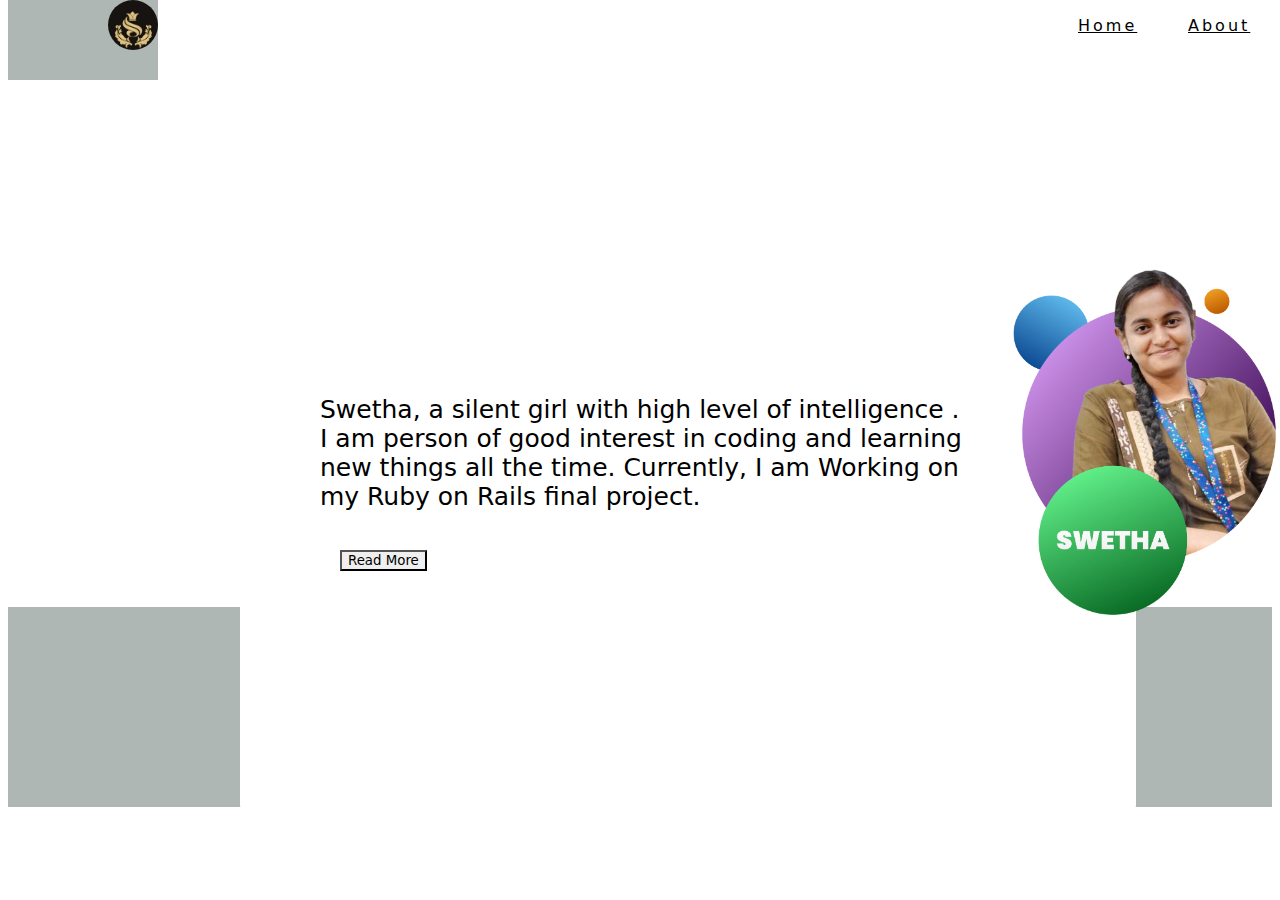
==== home.html @ 12bfb214 "Link direction changed" ====
<!DOCTYPE html>
<html lang="en">

<head>
    <link href="https://cdn.jsdelivr.net/npm/bootstrap@5.0.2/dist/css/bootstrap.min.css" rel="stylesheet" integrity="sha384-EVSTQN3/azprG1Anm3QDgpJLIm9Nao0Yz1ztcQTwFspd3yD65VohhpuuCOmLASjC" crossorigin="anonymous">
    <meta charset="UTF-8">
    <meta http-equiv="X-UA-Compatible" content="IE=edge">
    <meta name="viewport" content="width=device-width, initial-scale=1.0">
    <title>About</title>
    <link rel="stylesheet" href="./assets/css/home.css">
</head>
<style>
    footer {
        margin-top: 48%;
    }
</style>

<body>
    <nav class="navbar fixed-top navbar-light bg-light">
        <div class="container-fluid">
            <a class="navbar-brand" href="#"> <img src="./assets/images/s.jpg" alt="swetha" class="logo"></a>
            <a class="navbar-brand" id="home" href="#">Home</a>
            <a class="navbar-brand" id="about" href="./pages/about.html">About</a>
            <a class="navbar-brand" id="gall" href="./pages/gallery.html">Gallery</a>
            <a class="navbar-brand" id="skill" href="./pages/skills.html">Skill</a>
            <a class="navbar-brand" id="project" href="./pages/project.html">Project</a>

        </div>
    </nav>

    <div class="sec-div">
        <img src="../assets/images/swetha_color.png" alt="side" class="side">
        <p class="txt">Swetha, a silent girl with high level of intelligence .<br> I am person of good interest in coding and learning <br> new things all the time. Currently, I am Working on <br>my Ruby on Rails final project.</p>
        <a href="#abot"><button type="button" id="btn" class="btn btn-outline-danger">Read More</button></a>
    </div>
    <footer class="page-footer font-small cyan darken-3">
        <div class="icons"><svg width="44" height="44" viewBox="0 0 44 44" fill="none" role="img" aria-hidden="true" class="icon">
            <title>Email</title>
            <path fill-rule="evenodd" clip-rule="evenodd" d="M12.5 14C12.2239 14 12 14.2239 12 14.5V29.5C12 29.7761 12.2239 30 12.5 30H31.5C31.7761 30 32 29.7761 32 29.5V14.5C32 14.2239 31.7761 14 31.5 14H12.5ZM21.8675 23.7165C21.9486 23.7672 22.0514 23.7672 22.1325 23.7165L29.8826 18.8728C29.9557 18.8271 30.0001 18.747 30.0001 18.6608V17.2504C30.0001 17.054 29.7841 16.9343 29.6176 17.0384L22.1325 21.7165C22.0514 21.7672 21.9486 21.7672 21.8675 21.7165L14.3825 17.0384C14.216 16.9343 14 17.054 14 17.2504V18.6608C14 18.747 14.0444 18.8271 14.1175 18.8728L21.8675 23.7165Z"
                fill="#424242"></path>
            </svg>
            <!-- Gallery -->
            <svg width="44" height="44" viewBox="0 0 44 44" fill="none" role="img" aria-hidden="true" class="icon"><title>Facebook</title><path fill-rule="evenodd" clip-rule="evenodd" d="M29.3636 13H14.6364C13.7339 13 13 13.7339 13 14.6364V29.3636C13 30.2661 13.7339 31 14.6364 31H20.7727C20.9985 31 21.1818 30.8167 21.1818 30.5909V24.8636C21.1818 24.6378 20.9985 24.4545 20.7727 24.4545H19.9717C19.7459 24.4545 19.5626 24.2713 19.5626 24.0455V21.5909C19.5626 21.3651 19.7459 21.1818 19.9717 21.1818H20.7727C20.9985 21.1818 21.1818 20.9985 21.1818 20.7727V19.9545C21.1818 17.9246 22.8337 16.2727 24.8636 16.2727H27.3182C27.544 16.2727 27.7273 16.456 27.7273 16.6818V19.1364C27.7273 19.3622 27.544 19.5455 27.3182 19.5455H24.80 0 44 44636C24.6378 19.5455 24.4545 19.7287 24.4545 19.9545V20.7727C24.4545 20.9985 24.6378 21.1818 24.8636 21.1818H27.3182C27.4385 21.1818 27.553 21.2342 27.6299 21.3258C27.7085 21.4183 27.742 21.5394 27.7215 21.6588L27.3125 24.1134C27.2797 24.3105 27.1104 24.4545 26.9091 24.4545H24.8636C24.6378 24.4545 24.4545 24.6378 24.4545 24.8636V30.5909C24.4545 30.8167 24.6378 31 24.8636 31H29.3636C30.2661 31 31 30.2661 31 29.3636V14.6364C31 13.7339 30.2661 13 29.3636 13Z" fill="#424242"></path></svg>
            <svg width="44" height="44" viewBox="0 0 44 44" fill="none" aria-hidden="true" role="img" class="icon"><title>LinkedIn</title><path fill-rule="evenodd" clip-rule="evenodd" d="M28.5455 28.1363C28.5455 28.3621 28.3622 28.5454 28.1364 28.5454H25.6818C25.456 28.5454 25.2727 28.3621 25.2727 28.1363V23.6363C25.2727 22.6119 24.8137 21.9999 24.0455 21.9999C23.2772 21.9999 22.8182 22.6119 22.8182 23.6363V28.1363C22.8182 28.3621 22.6349 28.5454 22.4091 28.5454H19.9546C19.7287 28.5454 19.5455 28.3621 19.5455 28.1363V19.9545C19.5455 19.7287 19.7287 19.5454 19.9546 19.5454H22.4091C22.6349 19.5454 22.8182 19.7287 22.8182 19.9545V20.2114C23.35 19.7958 23.9767 19.5454 24.8637 19.5454C27.0997 19.5454 28.5455 21.1507 28.5455 23.6363V28.1363ZM17.0909 18.7273C16.1884 18.7273 15.4545 17.9934 15.4545 17.091C15.4545 16.1885 16.1884 15.4546 17.0909 15.4546C17.9933 15.4546 18.7273 16.1885 18.7273 17.091C18.7273 17.9934 17.9933 18.7273 17.0909 18.7273ZM18.7273 28.1363C18.7273 28.3621 18.544 28.5454 18.3182 28.5454H15.8636C15.6378 28.5454 15.4545 28.3621 15.4545 28.1363V19.9545C15.4545 19.7287 15.6378 19.5454 15.8636 19.5454H18.3182C18.544 19.5454 18.7273 19.7287 18.7273 19.9545V28.1363ZM29.3636 13H14.6364C13.7339 13 13 13.7339 13 14.6364V29.3636C13 30.2661 13.7339 31 14.6364 31H29.3636C30.2661 31 31 30.2661 31 29.3636V14.6364C31 13.7339 30.2661 13 29.3636 13Z" fill="#424242"></path></svg>
            <svg width="44" height="44" viewBox="0 0 44 44" fill="none" aria-hidden="true" role="img" class="icon"><title>Instagram</title>

    </svg>

            <div class="footer-copyright text-center py-3" id="foot">©2022Copyright:
                <a href="/">Swetha</a>
            </div>
            <!-- Copyright -->

    </footer>
</body>


</html>
---- assets/css/home.css ----
* {
    font-family: system-ui, -apple-system, BlinkMacSystemFont, 'Segoe UI', Roboto, Oxygen, Ubuntu, Cantarell, 'Open Sans', 'Helvetica Neue', sans-serif;
}

.navbar-brand {
    cursor: pointer;
    font-size: 30px;
    letter-spacing: 3px;
    margin-left: 100px;
    margin-top: -9px;
}

.container-fluid {
    background-color: #aeb7b4;
    top: 0px;
    height: 80px;
    position: absolute;
}

#home {
    position: absolute;
    left: 970px;
    top: 25px;
    color: black;
    font-size: 16px;
}

#home:after {
    content: '';
    position: absolute;
    width: 100%;
    transform: scaleX(0);
    height: 2px;
    bottom: 0;
    left: 0;
    background-color: black;
    transform-origin: bottom right;
    transition: transform 0.25s ease-out;
}

#home:hover:after {
    transform: scaleX(1);
    transform-origin: bottom left;
}

#about {
    position: absolute;
    left: 1080px;
    top: 25px;
    color: black;
    font-size: 16px;
}

#gall {
    position: absolute;
    left: 1200px;
    top: 25px;
    color: black;
    font-size: 16px;
}

#gall:after {
    content: '';
    position: absolute;
    width: 100%;
    transform: scaleX(0);
    height: 2px;
    bottom: 0;
    left: 0;
    background-color: black;
    transform-origin: bottom right;
    transition: transform 0.25s ease-out;
}

#gall:hover:after {
    transform: scaleX(1);
    transform-origin: bottom left;
}

#skill {
    position: absolute;
    left: 1300px;
    top: 25px;
    color: black;
    font-size: 16px;
}

#skill:after {
    content: '';
    position: absolute;
    width: 100%;
    transform: scaleX(0);
    height: 2px;
    bottom: 0;
    left: 0;
    background-color: black;
    transform-origin: bottom right;
    transition: transform 0.25s ease-out;
}

#skill:hover:after {
    transform: scaleX(1);
    transform-origin: bottom left;
}

#project {
    position: absolute;
    left: 1400px;
    top: 25px;
    color: black;
    font-size: 16px;
}

#project:after {
    content: '';
    position: absolute;
    width: 100%;
    transform: scaleX(0);
    height: 2px;
    bottom: 0;
    left: 0;
    background-color: black;
    transform-origin: bottom right;
    transition: transform 0.25s ease-out;
}

#project:hover:after {
    transform: scaleX(1);
    transform-origin: bottom left;
}

#about:after {
    content: '';
    position: absolute;
    width: 100%;
    transform: scaleX(0);
    height: 2px;
    bottom: 0;
    left: 0;
    background-color: black;
    transform-origin: bottom right;
    transition: transform 0.25s ease-out;
}

#about:hover:after {
    transform: scaleX(1);
    transform-origin: bottom left;
}

.side {
    position: absolute;
    left: 730px;
    top: 95px;
    width: 40%;
}

.sec-div {
    position: absolute;
    top: 140px;
    background-color: white;
    width: 70%;
    height: 75%;
    left: 240px;
    border-radius: 10px;
}

.venky {
    position: absolute;
    left: 50px;
    top: 60px;
}

.logo {
    border-radius: 50%;
    height: 50px;
    width: 50px;
}


/* .thir-div{
position: absolute;
top: 800px;
background-color: #fff3f4;
width: 100%;
height: 700px;
} */

.txt {
    position: absolute;
    top: 230px;
    left: 80px;
    font-family: system-ui, -apple-system, BlinkMacSystemFont, 'Segoe UI', Roboto, Oxygen, Ubuntu, Cantarell, 'Open Sans', 'Helvetica Neue', sans-serif;
    font-size: 25px;
}

#btn {
    position: absolute;
    top: 410px;
    left: 100px;
    border-color: black;
    color: black;
}

#btn:hover {
    background-color: #aeb7b4;
    color: black;
}

footer {
    background-color: #aeb7b4;
    height: 200px;
}

svg {
    border-radius: 50%;
}

svg:hover {
    background-color: black;
}

svg:hover path {
    fill: white;
}

.icons {
    margin-left: 50%;
}

#foot {
    margin-top: 10px;
    margin-right: 80vh;
}
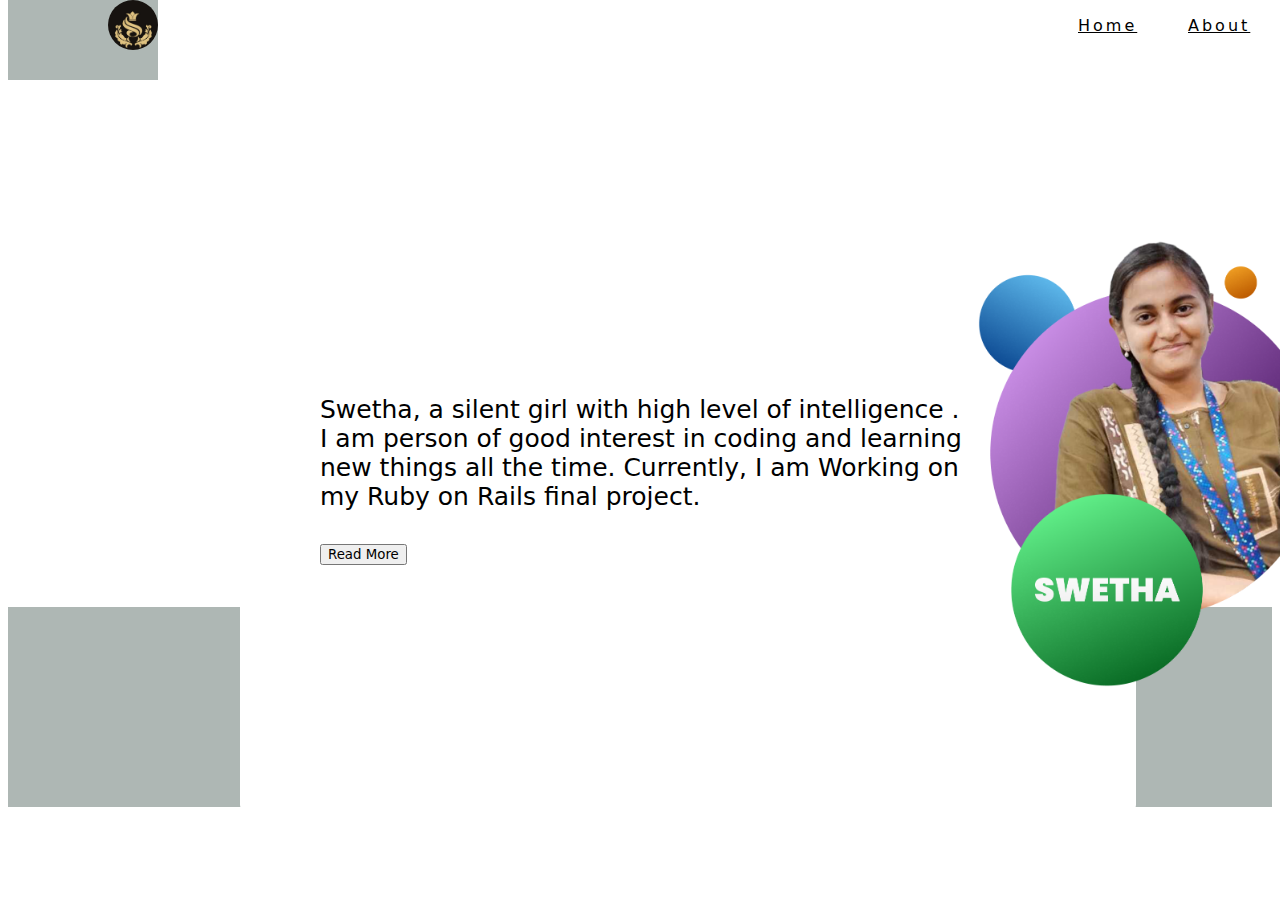
==== commit e703b363: "worked on responsive" ====
--- a/home.html
+++ b/home.html
@@ -10,9 +10,7 @@
     <link rel="stylesheet" href="./assets/css/home.css">
 </head>
 <style>
-    footer {
-        margin-top: 48%;
-    }
+
 </style>
 
 <body>
@@ -29,25 +27,38 @@
     </nav>
 
     <div class="sec-div">
-        <img src="../assets/images/swetha_color.png" alt="side" class="side">
-        <p class="txt">Swetha, a silent girl with high level of intelligence .<br> I am person of good interest in coding and learning <br> new things all the time. Currently, I am Working on <br>my Ruby on Rails final project.</p>
-        <a href="#abot"><button type="button" id="btn" class="btn btn-outline-danger">Read More</button></a>
+        <div>
+            <img src="assets/images/swetha_color.png" alt=" side " class="side "></div>
+        <div class="txt ">
+            <p>Swetha, a silent girl with high level of intelligence .<br> I am person of good interest in coding and learning <br> new things all the time. Currently, I am Working on <br>my Ruby on Rails final project.</p>
+            <a href="#abot "><button type="button " id="btn " class="btn btn-outline-danger ">Read More</button></a></div>
     </div>
-    <footer class="page-footer font-small cyan darken-3">
-        <div class="icons"><svg width="44" height="44" viewBox="0 0 44 44" fill="none" role="img" aria-hidden="true" class="icon">
+    <footer class="page-footer font-small cyan darken-3 ">
+        <div class="icons "><svg width="44 " height="44 " viewBox="0 0 44 44 " fill="none " role="img " aria-hidden="true " class="icon ">
             <title>Email</title>
-            <path fill-rule="evenodd" clip-rule="evenodd" d="M12.5 14C12.2239 14 12 14.2239 12 14.5V29.5C12 29.7761 12.2239 30 12.5 30H31.5C31.7761 30 32 29.7761 32 29.5V14.5C32 14.2239 31.7761 14 31.5 14H12.5ZM21.8675 23.7165C21.9486 23.7672 22.0514 23.7672 22.1325 23.7165L29.8826 18.8728C29.9557 18.8271 30.0001 18.747 30.0001 18.6608V17.2504C30.0001 17.054 29.7841 16.9343 29.6176 17.0384L22.1325 21.7165C22.0514 21.7672 21.9486 21.7672 21.8675 21.7165L14.3825 17.0384C14.216 16.9343 14 17.054 14 17.2504V18.6608C14 18.747 14.0444 18.8271 14.1175 18.8728L21.8675 23.7165Z"
-                fill="#424242"></path>
+            <path fill-rule="evenodd " clip-rule="evenodd " d="M12.5 14C12.2239 14 12 14.2239 12 14.5V29.5C12 29.7761 12.2239 30 12.5 30H31.5C31.7761 30 32 29.7761 32 29.5V14.5C32 14.2239 31.7761 14 31.5 14H12.5ZM21.8675 23.7165C21.9486 23.7672 22.0514
+                23.7672 22.1325 23.7165L29.8826 18.8728C29.9557 18.8271 30.0001 18.747 30.0001 18.6608V17.2504C30.0001 17.054 29.7841 16.9343 29.6176 17.0384L22.1325 21.7165C22.0514 21.7672 21.9486 21.7672 21.8675 21.7165L14.3825 17.0384C14.216 16.9343 14
+                17.054 14 17.2504V18.6608C14 18.747 14.0444 18.8271 14.1175 18.8728L21.8675 23.7165Z "
+                fill="#424242 "></path>
             </svg>
             <!-- Gallery -->
-            <svg width="44" height="44" viewBox="0 0 44 44" fill="none" role="img" aria-hidden="true" class="icon"><title>Facebook</title><path fill-rule="evenodd" clip-rule="evenodd" d="M29.3636 13H14.6364C13.7339 13 13 13.7339 13 14.6364V29.3636C13 30.2661 13.7339 31 14.6364 31H20.7727C20.9985 31 21.1818 30.8167 21.1818 30.5909V24.8636C21.1818 24.6378 20.9985 24.4545 20.7727 24.4545H19.9717C19.7459 24.4545 19.5626 24.2713 19.5626 24.0455V21.5909C19.5626 21.3651 19.7459 21.1818 19.9717 21.1818H20.7727C20.9985 21.1818 21.1818 20.9985 21.1818 20.7727V19.9545C21.1818 17.9246 22.8337 16.2727 24.8636 16.2727H27.3182C27.544 16.2727 27.7273 16.456 27.7273 16.6818V19.1364C27.7273 19.3622 27.544 19.5455 27.3182 19.5455H24.80 0 44 44636C24.6378 19.5455 24.4545 19.7287 24.4545 19.9545V20.7727C24.4545 20.9985 24.6378 21.1818 24.8636 21.1818H27.3182C27.4385 21.1818 27.553 21.2342 27.6299 21.3258C27.7085 21.4183 27.742 21.5394 27.7215 21.6588L27.3125 24.1134C27.2797 24.3105 27.1104 24.4545 26.9091 24.4545H24.8636C24.6378 24.4545 24.4545 24.6378 24.4545 24.8636V30.5909C24.4545 30.8167 24.6378 31 24.8636 31H29.3636C30.2661 31 31 30.2661 31 29.3636V14.6364C31 13.7339 30.2661 13 29.3636 13Z" fill="#424242"></path></svg>
-            <svg width="44" height="44" viewBox="0 0 44 44" fill="none" aria-hidden="true" role="img" class="icon"><title>LinkedIn</title><path fill-rule="evenodd" clip-rule="evenodd" d="M28.5455 28.1363C28.5455 28.3621 28.3622 28.5454 28.1364 28.5454H25.6818C25.456 28.5454 25.2727 28.3621 25.2727 28.1363V23.6363C25.2727 22.6119 24.8137 21.9999 24.0455 21.9999C23.2772 21.9999 22.8182 22.6119 22.8182 23.6363V28.1363C22.8182 28.3621 22.6349 28.5454 22.4091 28.5454H19.9546C19.7287 28.5454 19.5455 28.3621 19.5455 28.1363V19.9545C19.5455 19.7287 19.7287 19.5454 19.9546 19.5454H22.4091C22.6349 19.5454 22.8182 19.7287 22.8182 19.9545V20.2114C23.35 19.7958 23.9767 19.5454 24.8637 19.5454C27.0997 19.5454 28.5455 21.1507 28.5455 23.6363V28.1363ZM17.0909 18.7273C16.1884 18.7273 15.4545 17.9934 15.4545 17.091C15.4545 16.1885 16.1884 15.4546 17.0909 15.4546C17.9933 15.4546 18.7273 16.1885 18.7273 17.091C18.7273 17.9934 17.9933 18.7273 17.0909 18.7273ZM18.7273 28.1363C18.7273 28.3621 18.544 28.5454 18.3182 28.5454H15.8636C15.6378 28.5454 15.4545 28.3621 15.4545 28.1363V19.9545C15.4545 19.7287 15.6378 19.5454 15.8636 19.5454H18.3182C18.544 19.5454 18.7273 19.7287 18.7273 19.9545V28.1363ZM29.3636 13H14.6364C13.7339 13 13 13.7339 13 14.6364V29.3636C13 30.2661 13.7339 31 14.6364 31H29.3636C30.2661 31 31 30.2661 31 29.3636V14.6364C31 13.7339 30.2661 13 29.3636 13Z" fill="#424242"></path></svg>
-            <svg width="44" height="44" viewBox="0 0 44 44" fill="none" aria-hidden="true" role="img" class="icon"><title>Instagram</title>
+            <svg width="44 " height="44 " viewBox="0 0 44 44 " fill="none " role="img " aria-hidden="true " class="icon "><title>Facebook</title><path fill-rule="evenodd " clip-rule="evenodd " d="M29.3636 13H14.6364C13.7339 13 13 13.7339 13 14.6364V29.3636C13
+                30.2661 13.7339 31 14.6364 31H20.7727C20.9985 31 21.1818 30.8167 21.1818 30.5909V24.8636C21.1818 24.6378 20.9985 24.4545 20.7727 24.4545H19.9717C19.7459 24.4545 19.5626 24.2713 19.5626 24.0455V21.5909C19.5626 21.3651 19.7459 21.1818 19.9717
+                21.1818H20.7727C20.9985 21.1818 21.1818 20.9985 21.1818 20.7727V19.9545C21.1818 17.9246 22.8337 16.2727 24.8636 16.2727H27.3182C27.544 16.2727 27.7273 16.456 27.7273 16.6818V19.1364C27.7273 19.3622 27.544 19.5455 27.3182 19.5455H24.80 0 44
+                44636C24.6378 19.5455 24.4545 19.7287 24.4545 19.9545V20.7727C24.4545 20.9985 24.6378 21.1818 24.8636 21.1818H27.3182C27.4385 21.1818 27.553 21.2342 27.6299 21.3258C27.7085 21.4183 27.742 21.5394 27.7215 21.6588L27.3125 24.1134C27.2797 24.3105
+                27.1104 24.4545 26.9091 24.4545H24.8636C24.6378 24.4545 24.4545 24.6378 24.4545 24.8636V30.5909C24.4545 30.8167 24.6378 31 24.8636 31H29.3636C30.2661 31 31 30.2661 31 29.3636V14.6364C31 13.7339 30.2661 13 29.3636 13Z " fill="#424242 "></path></svg>
+            <svg width="44 " height="44 " viewBox="0 0 44 44 " fill="none " aria-hidden="true " role="img " class="icon "><title>LinkedIn</title><path fill-rule="evenodd " clip-rule="evenodd " d="M28.5455 28.1363C28.5455 28.3621 28.3622 28.5454 28.1364
+                28.5454H25.6818C25.456 28.5454 25.2727 28.3621 25.2727 28.1363V23.6363C25.2727 22.6119 24.8137 21.9999 24.0455 21.9999C23.2772 21.9999 22.8182 22.6119 22.8182 23.6363V28.1363C22.8182 28.3621 22.6349 28.5454 22.4091 28.5454H19.9546C19.7287
+                28.5454 19.5455 28.3621 19.5455 28.1363V19.9545C19.5455 19.7287 19.7287 19.5454 19.9546 19.5454H22.4091C22.6349 19.5454 22.8182 19.7287 22.8182 19.9545V20.2114C23.35 19.7958 23.9767 19.5454 24.8637 19.5454C27.0997 19.5454 28.5455 21.1507 28.5455
+                23.6363V28.1363ZM17.0909 18.7273C16.1884 18.7273 15.4545 17.9934 15.4545 17.091C15.4545 16.1885 16.1884 15.4546 17.0909 15.4546C17.9933 15.4546 18.7273 16.1885 18.7273 17.091C18.7273 17.9934 17.9933 18.7273 17.0909 18.7273ZM18.7273 28.1363C18.7273
+                28.3621 18.544 28.5454 18.3182 28.5454H15.8636C15.6378 28.5454 15.4545 28.3621 15.4545 28.1363V19.9545C15.4545 19.7287 15.6378 19.5454 15.8636 19.5454H18.3182C18.544 19.5454 18.7273 19.7287 18.7273 19.9545V28.1363ZM29.3636 13H14.6364C13.7339
+                13 13 13.7339 13 14.6364V29.3636C13 30.2661 13.7339 31 14.6364 31H29.3636C30.2661 31 31 30.2661 31 29.3636V14.6364C31 13.7339 30.2661 13 29.3636 13Z " fill="#424242 "></path></svg>
+            <svg width="44 " height="44 " viewBox="0 0 44 44 " fill="none " aria-hidden="true " role="img " class="icon "><title>Instagram</title>
 
     </svg>
 
-            <div class="footer-copyright text-center py-3" id="foot">©2022Copyright:
-                <a href="/">Swetha</a>
+            <div class="footer-copyright text-center py-3 " id="foot ">©2022Copyright:
+                <a href="/ ">Swetha</a>
             </div>
             <!-- Copyright -->
 
--- a/assets/css/home.css
+++ b/assets/css/home.css
@@ -1,233 +1,329 @@
-* {
-    font-family: system-ui, -apple-system, BlinkMacSystemFont, 'Segoe UI', Roboto, Oxygen, Ubuntu, Cantarell, 'Open Sans', 'Helvetica Neue', sans-serif;
-}
-
-.navbar-brand {
-    cursor: pointer;
-    font-size: 30px;
-    letter-spacing: 3px;
-    margin-left: 100px;
-    margin-top: -9px;
-}
-
-.container-fluid {
-    background-color: #aeb7b4;
-    top: 0px;
-    height: 80px;
-    position: absolute;
-}
-
-#home {
-    position: absolute;
-    left: 970px;
-    top: 25px;
-    color: black;
-    font-size: 16px;
-}
-
-#home:after {
-    content: '';
-    position: absolute;
-    width: 100%;
-    transform: scaleX(0);
-    height: 2px;
-    bottom: 0;
-    left: 0;
-    background-color: black;
-    transform-origin: bottom right;
-    transition: transform 0.25s ease-out;
-}
-
-#home:hover:after {
-    transform: scaleX(1);
-    transform-origin: bottom left;
-}
-
-#about {
-    position: absolute;
-    left: 1080px;
-    top: 25px;
-    color: black;
-    font-size: 16px;
-}
-
-#gall {
-    position: absolute;
-    left: 1200px;
-    top: 25px;
-    color: black;
-    font-size: 16px;
-}
-
-#gall:after {
-    content: '';
-    position: absolute;
-    width: 100%;
-    transform: scaleX(0);
-    height: 2px;
-    bottom: 0;
-    left: 0;
-    background-color: black;
-    transform-origin: bottom right;
-    transition: transform 0.25s ease-out;
-}
-
-#gall:hover:after {
-    transform: scaleX(1);
-    transform-origin: bottom left;
-}
-
-#skill {
-    position: absolute;
-    left: 1300px;
-    top: 25px;
-    color: black;
-    font-size: 16px;
-}
-
-#skill:after {
-    content: '';
-    position: absolute;
-    width: 100%;
-    transform: scaleX(0);
-    height: 2px;
-    bottom: 0;
-    left: 0;
-    background-color: black;
-    transform-origin: bottom right;
-    transition: transform 0.25s ease-out;
-}
-
-#skill:hover:after {
-    transform: scaleX(1);
-    transform-origin: bottom left;
-}
-
-#project {
-    position: absolute;
-    left: 1400px;
-    top: 25px;
-    color: black;
-    font-size: 16px;
-}
-
-#project:after {
-    content: '';
-    position: absolute;
-    width: 100%;
-    transform: scaleX(0);
-    height: 2px;
-    bottom: 0;
-    left: 0;
-    background-color: black;
-    transform-origin: bottom right;
-    transition: transform 0.25s ease-out;
-}
-
-#project:hover:after {
-    transform: scaleX(1);
-    transform-origin: bottom left;
-}
-
-#about:after {
-    content: '';
-    position: absolute;
-    width: 100%;
-    transform: scaleX(0);
-    height: 2px;
-    bottom: 0;
-    left: 0;
-    background-color: black;
-    transform-origin: bottom right;
-    transition: transform 0.25s ease-out;
-}
-
-#about:hover:after {
-    transform: scaleX(1);
-    transform-origin: bottom left;
-}
-
-.side {
-    position: absolute;
-    left: 730px;
-    top: 95px;
-    width: 40%;
-}
-
-.sec-div {
-    position: absolute;
-    top: 140px;
-    background-color: white;
-    width: 70%;
-    height: 75%;
-    left: 240px;
-    border-radius: 10px;
-}
-
-.venky {
-    position: absolute;
-    left: 50px;
-    top: 60px;
-}
-
-.logo {
-    border-radius: 50%;
-    height: 50px;
-    width: 50px;
-}
-
-
-/* .thir-div{
+                                            * {
+                                            font-family: system-ui, -apple-system, BlinkMacSystemFont, 'Segoe UI', Roboto, Oxygen, Ubuntu, Cantarell, 'Open Sans', 'Helvetica Neue', sans-serif;
+                                        }
+                                        
+                                        .navbar-brand {
+                                            cursor: pointer;
+                                            font-size: 30px;
+                                            letter-spacing: 3px;
+                                            margin-left: 100px;
+                                            margin-top: -9px;
+                                        }
+                                        
+                                        .container-fluid {
+                                            background-color: #aeb7b4;
+                                            top: 0px;
+                                            height: 80px;
+                                            position: absolute;
+                                        }
+                                        
+                                        #home {
+                                            position: absolute;
+                                            left: 970px;
+                                            top: 25px;
+                                            color: black;
+                                            font-size: 16px;
+                                        }
+                                        
+                                        #home:after {
+                                            content: '';
+                                            position: absolute;
+                                            width: 100%;
+                                            transform: scaleX(0);
+                                            height: 2px;
+                                            bottom: 0;
+                                            left: 0;
+                                            background-color: black;
+                                            transform-origin: bottom right;
+                                            transition: transform 0.25s ease-out;
+                                        }
+                                        
+                                        #home:hover:after {
+                                            transform: scaleX(1);
+                                            transform-origin: bottom left;
+                                        }
+                                        
+                                        #about {
+                                            position: absolute;
+                                            left: 1080px;
+                                            top: 25px;
+                                            color: black;
+                                            font-size: 16px;
+                                        }
+                                        
+                                        #gall {
+                                            position: absolute;
+                                            left: 1200px;
+                                            top: 25px;
+                                            color: black;
+                                            font-size: 16px;
+                                        }
+                                        
+                                        #gall:after {
+                                            content: '';
+                                            position: absolute;
+                                            width: 100%;
+                                            transform: scaleX(0);
+                                            height: 2px;
+                                            bottom: 0;
+                                            left: 0;
+                                            background-color: black;
+                                            transform-origin: bottom right;
+                                            transition: transform 0.25s ease-out;
+                                        }
+                                        
+                                        #gall:hover:after {
+                                            transform: scaleX(1);
+                                            transform-origin: bottom left;
+                                        }
+                                        
+                                        #skill {
+                                            position: absolute;
+                                            left: 1300px;
+                                            top: 25px;
+                                            color: black;
+                                            font-size: 16px;
+                                        }
+                                        
+                                        #skill:after {
+                                            content: '';
+                                            position: absolute;
+                                            width: 100%;
+                                            transform: scaleX(0);
+                                            height: 2px;
+                                            bottom: 0;
+                                            left: 0;
+                                            background-color: black;
+                                            transform-origin: bottom right;
+                                            transition: transform 0.25s ease-out;
+                                        }
+                                        
+                                        #skill:hover:after {
+                                            transform: scaleX(1);
+                                            transform-origin: bottom left;
+                                        }
+                                        
+                                        #project {
+                                            position: absolute;
+                                            left: 1400px;
+                                            top: 25px;
+                                            color: black;
+                                            font-size: 16px;
+                                        }
+                                        
+                                        #project:after {
+                                            content: '';
+                                            position: absolute;
+                                            width: 100%;
+                                            transform: scaleX(0);
+                                            height: 2px;
+                                            bottom: 0;
+                                            left: 0;
+                                            background-color: black;
+                                            transform-origin: bottom right;
+                                            transition: transform 0.25s ease-out;
+                                        }
+                                        
+                                        #project:hover:after {
+                                            transform: scaleX(1);
+                                            transform-origin: bottom left;
+                                        }
+                                        
+                                        #about:after {
+                                            content: '';
+                                            position: absolute;
+                                            width: 100%;
+                                            transform: scaleX(0);
+                                            height: 2px;
+                                            bottom: 0;
+                                            left: 0;
+                                            background-color: black;
+                                            transform-origin: bottom right;
+                                            transition: transform 0.25s ease-out;
+                                        }
+                                        
+                                        #about:hover:after {
+                                            transform: scaleX(1);
+                                            transform-origin: bottom left;
+                                        }
+                                        
+                                        .side {
+                                            position: absolute;
+                                            left: 730px;
+                                            top: 95px;
+                                            width: 40%;
+                                        }
+                                        
+                                        .sec-div {
+                                            position: absolute;
+                                            top: 140px;
+                                            background-color: white;
+                                            width: 70%;
+                                            height: 75%;
+                                            left: 240px;
+                                            border-radius: 10px;
+                                        }
+                                        
+                                        .logo {
+                                            border-radius: 50%;
+                                            height: 50px;
+                                            width: 50px;
+                                        }
+                                        /* .thir-div{
 position: absolute;
 top: 800px;
 background-color: #fff3f4;
 width: 100%;
 height: 700px;
 } */
-
-.txt {
-    position: absolute;
-    top: 230px;
-    left: 80px;
-    font-family: system-ui, -apple-system, BlinkMacSystemFont, 'Segoe UI', Roboto, Oxygen, Ubuntu, Cantarell, 'Open Sans', 'Helvetica Neue', sans-serif;
-    font-size: 25px;
-}
-
-#btn {
-    position: absolute;
-    top: 410px;
-    left: 100px;
-    border-color: black;
-    color: black;
-}
-
-#btn:hover {
-    background-color: #aeb7b4;
-    color: black;
-}
-
-footer {
-    background-color: #aeb7b4;
-    height: 200px;
-}
-
-svg {
-    border-radius: 50%;
-}
-
-svg:hover {
-    background-color: black;
-}
-
-svg:hover path {
-    fill: white;
-}
-
-.icons {
-    margin-left: 50%;
-}
-
-#foot {
-    margin-top: 10px;
-    margin-right: 80vh;
-}+                                        
+                                        .txt {
+                                            position: absolute;
+                                            top: 230px;
+                                            left: 80px;
+                                            font-family: system-ui, -apple-system, BlinkMacSystemFont, 'Segoe UI', Roboto, Oxygen, Ubuntu, Cantarell, 'Open Sans', 'Helvetica Neue', sans-serif;
+                                            font-size: 25px;
+                                        }
+                                        
+                                        #btn {
+                                            position: absolute;
+                                            top: 410px;
+                                            left: 100px;
+                                            border-color: black;
+                                            color: black;
+                                        }
+                                        
+                                        #btn:hover {
+                                            background-color: #aeb7b4;
+                                            color: black;
+                                        }
+                                        
+                                        footer {
+                                            background-color: #aeb7b4;
+                                            height: 200px;
+                                        }
+                                        
+                                        svg {
+                                            border-radius: 50%;
+                                        }
+                                        
+                                        svg:hover {
+                                            background-color: black;
+                                        }
+                                        
+                                        svg:hover path {
+                                            fill: white;
+                                        }
+                                        
+                                        .icons {
+                                            margin-left: 50%;
+                                        }
+                                        
+                                        #foot {
+                                            margin-top: 10px;
+                                            margin-right: 80vh;
+                                        }
+                                        
+                                        footer {
+                                            margin-top: 48%;
+                                        }
+                                        
+                                        @media only screen and (max-width: 768px) {
+                                            body {
+                                                width: fit-content;
+                                            }
+                                            /* #home {
+            position: absolute;
+            left: 60px;
+            top: 25px;
+            color: black;
+            font-size: 12px;
+        }
+        #about {
+            position: absolute;
+            left: 110px;
+            top: 25px;
+            color: black;
+            font-size: 12px;
+        }
+        #gall {
+            position: absolute;
+            left: 170px;
+            top: 25px;
+            color: black;
+            font-size: 12px;
+        }
+        #skill {
+            position: absolute;
+            left: 240px;
+            top: 25px;
+            color: black;
+            font-size: 12px;
+        }
+        #project {
+            position: absolute;
+            left: 290px;
+            top: 25px;
+            color: black;
+            font-size: 12px;
+        }
+        .logo {
+            border-radius: 50%;
+            height: 30px;
+            width: 30px;
+        }
+        .navbar-brand {
+            cursor: pointer;
+            font-size: 30px;
+            letter-spacing: 3px;
+            margin-left: 20px;
+            margin-top: -9px;
+        }
+        footer {
+            margin-top: 100%;
+        }
+        .side {
+            position: absolute;
+            top: 10px;
+            width: 30%;
+            left: 10px;
+        }
+        .sec-div div {
+            display: flex;
+        }
+        .txt {
+            position: absolute;
+            top: 50px;
+            font-family: system-ui, -apple-system, BlinkMacSystemFont, 'Segoe UI', Roboto, Oxygen, Ubuntu, Cantarell, 'Open Sans', 'Helvetica Neue', sans-serif;
+            font-size: 10px;
+            margin-left: -310px;
+        }
+        #btn {
+            position: absolute;
+            top: 80px;
+            border-color: black;
+            color: black;
+            font-size: 8px;
+            text-align: center;
+            padding: 5px 5px;
+        }
+        #btn:hover {
+            background-color: #aeb7b4;
+            color: black;
+        }
+        .container-fluid {
+            background-color: #aeb7b4;
+            top: 0px;
+            height: 60px;
+            width: 400px;
+            position: absolute;
+        }
+        .sec-div {
+            position: absolute;
+            top: 140px;
+            width: 25%;
+            height: 25%;
+            left: 240px;
+            border-radius: 10px;
+        }
+    } */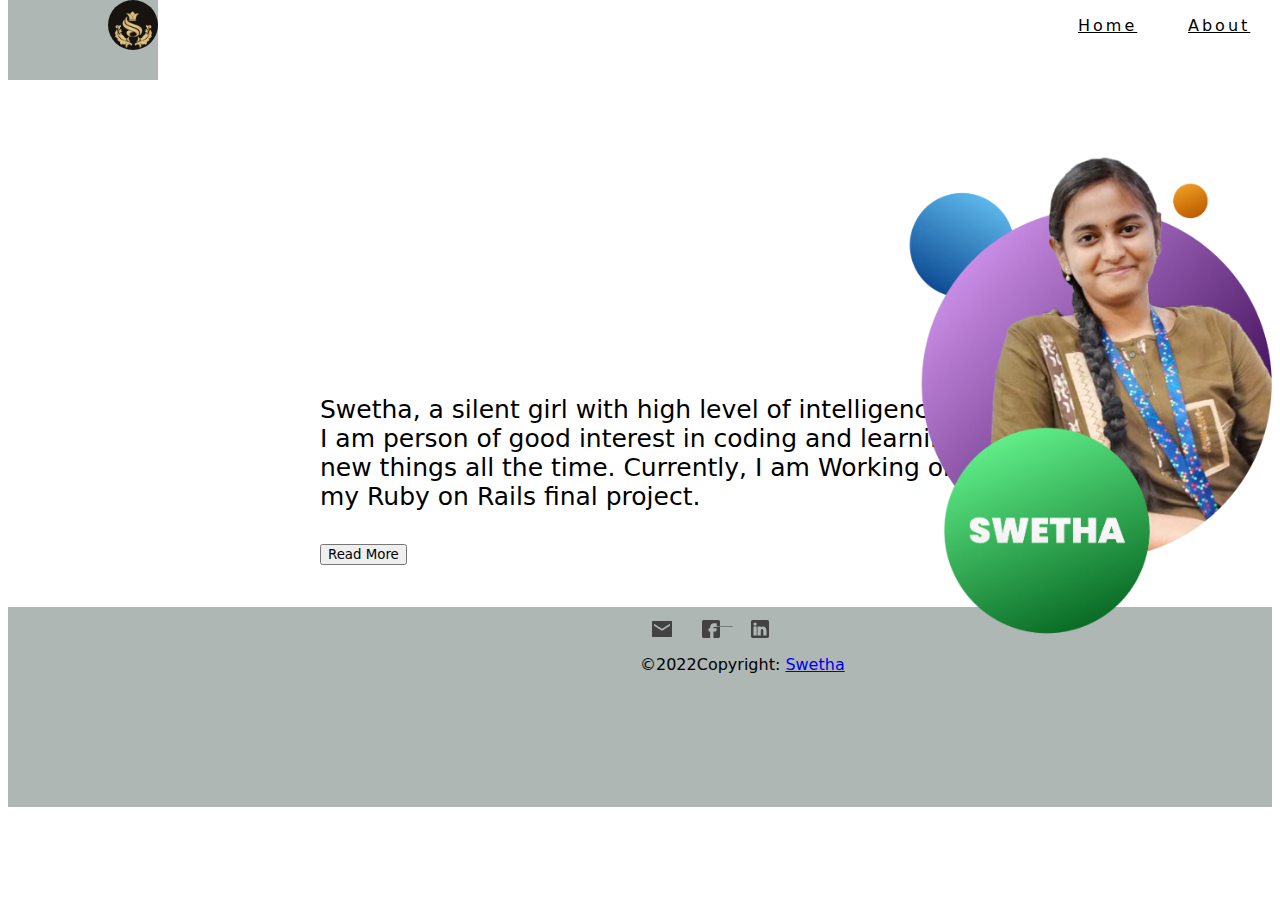
==== commit 09c88f14: "some alignments changed" ====
--- a/home.html
+++ b/home.html
@@ -27,12 +27,14 @@
     </nav>
 
     <div class="sec-div">
-        <div>
-            <img src="assets/images/swetha_color.png" alt=" side " class="side "></div>
-        <div class="txt ">
-            <p>Swetha, a silent girl with high level of intelligence .<br> I am person of good interest in coding and learning <br> new things all the time. Currently, I am Working on <br>my Ruby on Rails final project.</p>
+        <div class="txt">
+            <p class="content">Swetha, a silent girl with high level of intelligence .<br> I am person of good interest in coding and learning <br> new things all the time. Currently, I am Working on <br>my Ruby on Rails final project.</p>
             <a href="#abot "><button type="button " id="btn " class="btn btn-outline-danger ">Read More</button></a></div>
     </div>
+    <div>
+        <img src="assets/images/swetha_color.png" alt=" side " class="side "></div>
+    </div>
+
     <footer class="page-footer font-small cyan darken-3 ">
         <div class="icons "><svg width="44 " height="44 " viewBox="0 0 44 44 " fill="none " role="img " aria-hidden="true " class="icon ">
             <title>Email</title>
--- a/assets/css/home.css
+++ b/assets/css/home.css
@@ -1,329 +1,335 @@
-                                            * {
-                                            font-family: system-ui, -apple-system, BlinkMacSystemFont, 'Segoe UI', Roboto, Oxygen, Ubuntu, Cantarell, 'Open Sans', 'Helvetica Neue', sans-serif;
-                                        }
-                                        
-                                        .navbar-brand {
-                                            cursor: pointer;
-                                            font-size: 30px;
-                                            letter-spacing: 3px;
-                                            margin-left: 100px;
-                                            margin-top: -9px;
-                                        }
-                                        
-                                        .container-fluid {
-                                            background-color: #aeb7b4;
-                                            top: 0px;
-                                            height: 80px;
-                                            position: absolute;
-                                        }
-                                        
-                                        #home {
-                                            position: absolute;
-                                            left: 970px;
-                                            top: 25px;
-                                            color: black;
-                                            font-size: 16px;
-                                        }
-                                        
-                                        #home:after {
-                                            content: '';
-                                            position: absolute;
-                                            width: 100%;
-                                            transform: scaleX(0);
-                                            height: 2px;
-                                            bottom: 0;
-                                            left: 0;
-                                            background-color: black;
-                                            transform-origin: bottom right;
-                                            transition: transform 0.25s ease-out;
-                                        }
-                                        
-                                        #home:hover:after {
-                                            transform: scaleX(1);
-                                            transform-origin: bottom left;
-                                        }
-                                        
-                                        #about {
-                                            position: absolute;
-                                            left: 1080px;
-                                            top: 25px;
-                                            color: black;
-                                            font-size: 16px;
-                                        }
-                                        
-                                        #gall {
-                                            position: absolute;
-                                            left: 1200px;
-                                            top: 25px;
-                                            color: black;
-                                            font-size: 16px;
-                                        }
-                                        
-                                        #gall:after {
-                                            content: '';
-                                            position: absolute;
-                                            width: 100%;
-                                            transform: scaleX(0);
-                                            height: 2px;
-                                            bottom: 0;
-                                            left: 0;
-                                            background-color: black;
-                                            transform-origin: bottom right;
-                                            transition: transform 0.25s ease-out;
-                                        }
-                                        
-                                        #gall:hover:after {
-                                            transform: scaleX(1);
-                                            transform-origin: bottom left;
-                                        }
-                                        
-                                        #skill {
-                                            position: absolute;
-                                            left: 1300px;
-                                            top: 25px;
-                                            color: black;
-                                            font-size: 16px;
-                                        }
-                                        
-                                        #skill:after {
-                                            content: '';
-                                            position: absolute;
-                                            width: 100%;
-                                            transform: scaleX(0);
-                                            height: 2px;
-                                            bottom: 0;
-                                            left: 0;
-                                            background-color: black;
-                                            transform-origin: bottom right;
-                                            transition: transform 0.25s ease-out;
-                                        }
-                                        
-                                        #skill:hover:after {
-                                            transform: scaleX(1);
-                                            transform-origin: bottom left;
-                                        }
-                                        
-                                        #project {
-                                            position: absolute;
-                                            left: 1400px;
-                                            top: 25px;
-                                            color: black;
-                                            font-size: 16px;
-                                        }
-                                        
-                                        #project:after {
-                                            content: '';
-                                            position: absolute;
-                                            width: 100%;
-                                            transform: scaleX(0);
-                                            height: 2px;
-                                            bottom: 0;
-                                            left: 0;
-                                            background-color: black;
-                                            transform-origin: bottom right;
-                                            transition: transform 0.25s ease-out;
-                                        }
-                                        
-                                        #project:hover:after {
-                                            transform: scaleX(1);
-                                            transform-origin: bottom left;
-                                        }
-                                        
-                                        #about:after {
-                                            content: '';
-                                            position: absolute;
-                                            width: 100%;
-                                            transform: scaleX(0);
-                                            height: 2px;
-                                            bottom: 0;
-                                            left: 0;
-                                            background-color: black;
-                                            transform-origin: bottom right;
-                                            transition: transform 0.25s ease-out;
-                                        }
-                                        
-                                        #about:hover:after {
-                                            transform: scaleX(1);
-                                            transform-origin: bottom left;
-                                        }
-                                        
-                                        .side {
-                                            position: absolute;
-                                            left: 730px;
-                                            top: 95px;
-                                            width: 40%;
-                                        }
-                                        
-                                        .sec-div {
-                                            position: absolute;
-                                            top: 140px;
-                                            background-color: white;
-                                            width: 70%;
-                                            height: 75%;
-                                            left: 240px;
-                                            border-radius: 10px;
-                                        }
-                                        
-                                        .logo {
-                                            border-radius: 50%;
-                                            height: 50px;
-                                            width: 50px;
-                                        }
-                                        /* .thir-div{
-position: absolute;
-top: 800px;
-background-color: #fff3f4;
-width: 100%;
-height: 700px;
-} */
-                                        
-                                        .txt {
-                                            position: absolute;
-                                            top: 230px;
-                                            left: 80px;
-                                            font-family: system-ui, -apple-system, BlinkMacSystemFont, 'Segoe UI', Roboto, Oxygen, Ubuntu, Cantarell, 'Open Sans', 'Helvetica Neue', sans-serif;
-                                            font-size: 25px;
-                                        }
-                                        
-                                        #btn {
-                                            position: absolute;
-                                            top: 410px;
-                                            left: 100px;
-                                            border-color: black;
-                                            color: black;
-                                        }
-                                        
-                                        #btn:hover {
-                                            background-color: #aeb7b4;
-                                            color: black;
-                                        }
-                                        
-                                        footer {
-                                            background-color: #aeb7b4;
-                                            height: 200px;
-                                        }
-                                        
-                                        svg {
-                                            border-radius: 50%;
-                                        }
-                                        
-                                        svg:hover {
-                                            background-color: black;
-                                        }
-                                        
-                                        svg:hover path {
-                                            fill: white;
-                                        }
-                                        
-                                        .icons {
-                                            margin-left: 50%;
-                                        }
-                                        
-                                        #foot {
-                                            margin-top: 10px;
-                                            margin-right: 80vh;
-                                        }
-                                        
-                                        footer {
-                                            margin-top: 48%;
-                                        }
-                                        
-                                        @media only screen and (max-width: 768px) {
-                                            body {
-                                                width: fit-content;
-                                            }
-                                            /* #home {
-            position: absolute;
-            left: 60px;
-            top: 25px;
-            color: black;
-            font-size: 12px;
-        }
-        #about {
-            position: absolute;
-            left: 110px;
-            top: 25px;
-            color: black;
-            font-size: 12px;
-        }
-        #gall {
-            position: absolute;
-            left: 170px;
-            top: 25px;
-            color: black;
-            font-size: 12px;
-        }
-        #skill {
-            position: absolute;
-            left: 240px;
-            top: 25px;
-            color: black;
-            font-size: 12px;
-        }
-        #project {
-            position: absolute;
-            left: 290px;
-            top: 25px;
-            color: black;
-            font-size: 12px;
-        }
-        .logo {
-            border-radius: 50%;
-            height: 30px;
-            width: 30px;
-        }
+        * {
+            font-family: system-ui, -apple-system, BlinkMacSystemFont, 'Segoe UI', Roboto, Oxygen, Ubuntu, Cantarell, 'Open Sans', 'Helvetica Neue', sans-serif;
+        }
+        
         .navbar-brand {
             cursor: pointer;
             font-size: 30px;
             letter-spacing: 3px;
-            margin-left: 20px;
+            margin-left: 100px;
             margin-top: -9px;
         }
-        footer {
-            margin-top: 100%;
-        }
-        .side {
-            position: absolute;
-            top: 10px;
-            width: 30%;
-            left: 10px;
-        }
-        .sec-div div {
-            display: flex;
-        }
-        .txt {
-            position: absolute;
-            top: 50px;
-            font-family: system-ui, -apple-system, BlinkMacSystemFont, 'Segoe UI', Roboto, Oxygen, Ubuntu, Cantarell, 'Open Sans', 'Helvetica Neue', sans-serif;
-            font-size: 10px;
-            margin-left: -310px;
-        }
-        #btn {
-            position: absolute;
-            top: 80px;
-            border-color: black;
-            color: black;
-            font-size: 8px;
-            text-align: center;
-            padding: 5px 5px;
-        }
-        #btn:hover {
-            background-color: #aeb7b4;
-            color: black;
-        }
+        
         .container-fluid {
             background-color: #aeb7b4;
             top: 0px;
-            height: 60px;
-            width: 400px;
-            position: absolute;
-        }
+            height: 80px;
+            position: absolute;
+        }
+        
+        #home {
+            position: absolute;
+            left: 970px;
+            top: 25px;
+            color: black;
+            font-size: 16px;
+        }
+        
+        #home:after {
+            content: '';
+            position: absolute;
+            width: 100%;
+            transform: scaleX(0);
+            height: 2px;
+            bottom: 0;
+            left: 0;
+            background-color: black;
+            transform-origin: bottom right;
+            transition: transform 0.25s ease-out;
+        }
+        
+        #home:hover:after {
+            transform: scaleX(1);
+            transform-origin: bottom left;
+        }
+        
+        #about {
+            position: absolute;
+            left: 1080px;
+            top: 25px;
+            color: black;
+            font-size: 16px;
+        }
+        
+        #gall {
+            position: absolute;
+            left: 1200px;
+            top: 25px;
+            color: black;
+            font-size: 16px;
+        }
+        
+        #gall:after {
+            content: '';
+            position: absolute;
+            width: 100%;
+            transform: scaleX(0);
+            height: 2px;
+            bottom: 0;
+            left: 0;
+            background-color: black;
+            transform-origin: bottom right;
+            transition: transform 0.25s ease-out;
+        }
+        
+        #gall:hover:after {
+            transform: scaleX(1);
+            transform-origin: bottom left;
+        }
+        
+        #skill {
+            position: absolute;
+            left: 1300px;
+            top: 25px;
+            color: black;
+            font-size: 16px;
+        }
+        
+        #skill:after {
+            content: '';
+            position: absolute;
+            width: 100%;
+            transform: scaleX(0);
+            height: 2px;
+            bottom: 0;
+            left: 0;
+            background-color: black;
+            transform-origin: bottom right;
+            transition: transform 0.25s ease-out;
+        }
+        
+        #skill:hover:after {
+            transform: scaleX(1);
+            transform-origin: bottom left;
+        }
+        
+        #project {
+            position: absolute;
+            left: 1400px;
+            top: 25px;
+            color: black;
+            font-size: 16px;
+        }
+        
+        #project:after {
+            content: '';
+            position: absolute;
+            width: 100%;
+            transform: scaleX(0);
+            height: 2px;
+            bottom: 0;
+            left: 0;
+            background-color: black;
+            transform-origin: bottom right;
+            transition: transform 0.25s ease-out;
+        }
+        
+        #project:hover:after {
+            transform: scaleX(1);
+            transform-origin: bottom left;
+        }
+        
+        #about:after {
+            content: '';
+            position: absolute;
+            width: 100%;
+            transform: scaleX(0);
+            height: 2px;
+            bottom: 0;
+            left: 0;
+            background-color: black;
+            transform-origin: bottom right;
+            transition: transform 0.25s ease-out;
+        }
+        
+        #about:hover:after {
+            transform: scaleX(1);
+            transform-origin: bottom left;
+        }
+        
+        .side {
+            position: absolute;
+            left: 900px;
+            top: 150px;
+            width: 30%;
+        }
+        
         .sec-div {
             position: absolute;
             top: 140px;
-            width: 25%;
-            height: 25%;
+            /* background-color: black; */
+            width: 70%;
+            height: 75%;
             left: 240px;
             border-radius: 10px;
         }
-    } */+        
+        .logo {
+            border-radius: 50%;
+            height: 50px;
+            width: 50px;
+        }
+        /* .thir-div {
+    position: absolute;
+    top: 800px;
+    background-color: #fff3f4;
+    width: 100%;
+    height: 700px;
+} */
+        
+        .txt {
+            position: absolute;
+            top: 230px;
+            left: 80px;
+            font-family: system-ui, -apple-system, BlinkMacSystemFont, 'Segoe UI', Roboto, Oxygen, Ubuntu, Cantarell, 'Open Sans', 'Helvetica Neue', sans-serif;
+            font-size: 25px;
+        }
+        
+        #btn {
+            position: absolute;
+            top: 410px;
+            left: 100px;
+            border-color: black;
+            color: black;
+        }
+        
+        #btn:hover {
+            background-color: #aeb7b4;
+            color: black;
+        }
+        
+        footer {
+            background-color: #aeb7b4;
+            height: 200px;
+        }
+        
+        svg {
+            border-radius: 50%;
+        }
+        
+        svg:hover {
+            background-color: black;
+        }
+        
+        svg:hover path {
+            fill: white;
+        }
+        
+        .icons {
+            margin-left: 50%;
+        }
+        
+        #foot {
+            margin-top: 10px;
+            margin-right: 80vh;
+        }
+        
+        footer {
+            margin-top: 48%;
+        }
+        
+        @media only screen and (max-width: 768px) {
+            #home {
+                position: absolute;
+                left: 60px;
+                top: 25px;
+                color: black;
+                font-size: 12px;
+            }
+            #about {
+                position: absolute;
+                left: 110px;
+                top: 25px;
+                color: black;
+                font-size: 12px;
+            }
+            #gall {
+                position: absolute;
+                left: 170px;
+                top: 25px;
+                color: black;
+                font-size: 12px;
+            }
+            #skill {
+                position: absolute;
+                left: 240px;
+                top: 25px;
+                color: black;
+                font-size: 12px;
+            }
+            #project {
+                position: absolute;
+                left: 290px;
+                top: 25px;
+                color: black;
+                font-size: 12px;
+            }
+            .logo {
+                border-radius: 50%;
+                height: 30px;
+                width: 30px;
+            }
+            .navbar-brand {
+                cursor: pointer;
+                font-size: 30px;
+                letter-spacing: 3px;
+                margin-left: 20px;
+                margin-top: -9px;
+            }
+            footer {
+                margin-top: 100%;
+            }
+            .sec-div div {
+                display: flex;
+            }
+            .txt {
+                position: absolute;
+                top: 50px;
+                font-family: system-ui, -apple-system, BlinkMacSystemFont, 'Segoe UI', Roboto, Oxygen, Ubuntu, Cantarell, 'Open Sans', 'Helvetica Neue', sans-serif;
+                font-size: 10px;
+                margin-left: -310px;
+            }
+            #btn {
+                position: absolute;
+                top: 250px;
+                border-color: black;
+                color: black;
+                font-size: 8px;
+                text-align: center;
+                padding: 5px 5px;
+            }
+            #btn:hover {
+                background-color: #aeb7b4;
+                color: black;
+            }
+            .container-fluid {
+                background-color: #aeb7b4;
+                top: 0px;
+                height: 60px;
+                width: 400px;
+                position: absolute;
+            }
+            .btn-outline-danger {
+                color: black;
+                border-color: black;
+            }
+            .btn-outline-danger:hover {
+                background-color: #aeb7b4;
+                color: black;
+            }
+            .side {
+                position: absolute;
+                left: 250px;
+                top: 150px;
+                width: 30%;
+            }
+            .sec-div {
+                position: absolute;
+                top: 140px;
+                /* background-color: black; */
+                width: 30%;
+                height: 15%;
+                left: 240px;
+                border-radius: 10px;
+            }
+        }